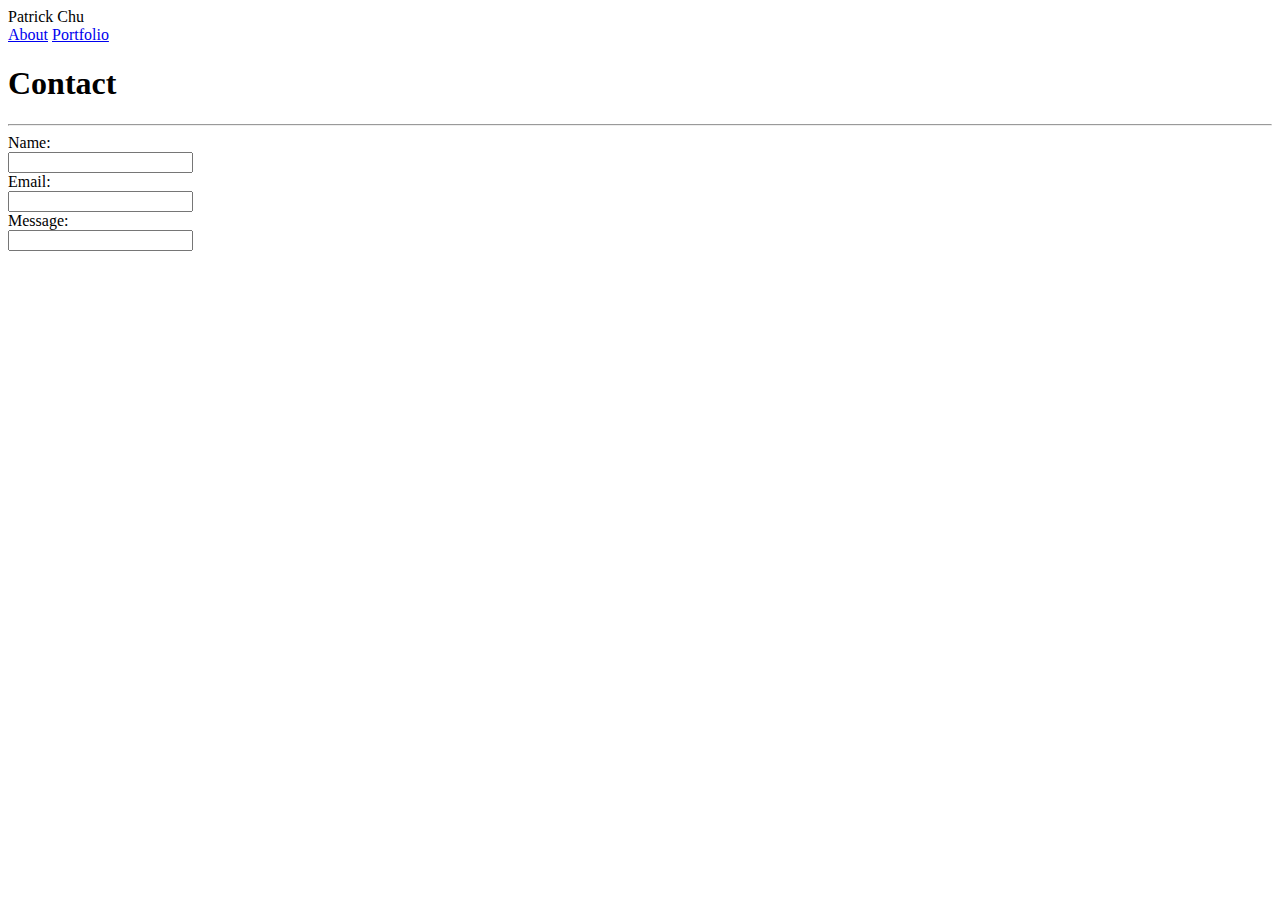
==== contact.html @ 14438b06 "updated files" ====
<!DOCTYPE html>
<html lang="en">
<head>
    <meta charset="UTF-8">
    <meta name="viewport" content="width=device-width, initial-scale=1.0">
    <meta http-equiv="X-UA-Compatible" content="ie=edge">
    <title>Document</title>
</head>
<body>
    <header>Patrick Chu</header>
    <a href="index.html">About</a>
    <a href="Portfolio.html">Portfolio</a>
    <h1>Contact</h1>
    <hr>
    <form>
        Name:<br>
        <input type="text" name="Name"><br>
        Email:<br>
        <input type="text" name="email"><br>
        Message:<br>
        <input type="text" name="message"><br>
    </form>
</body>
</html>
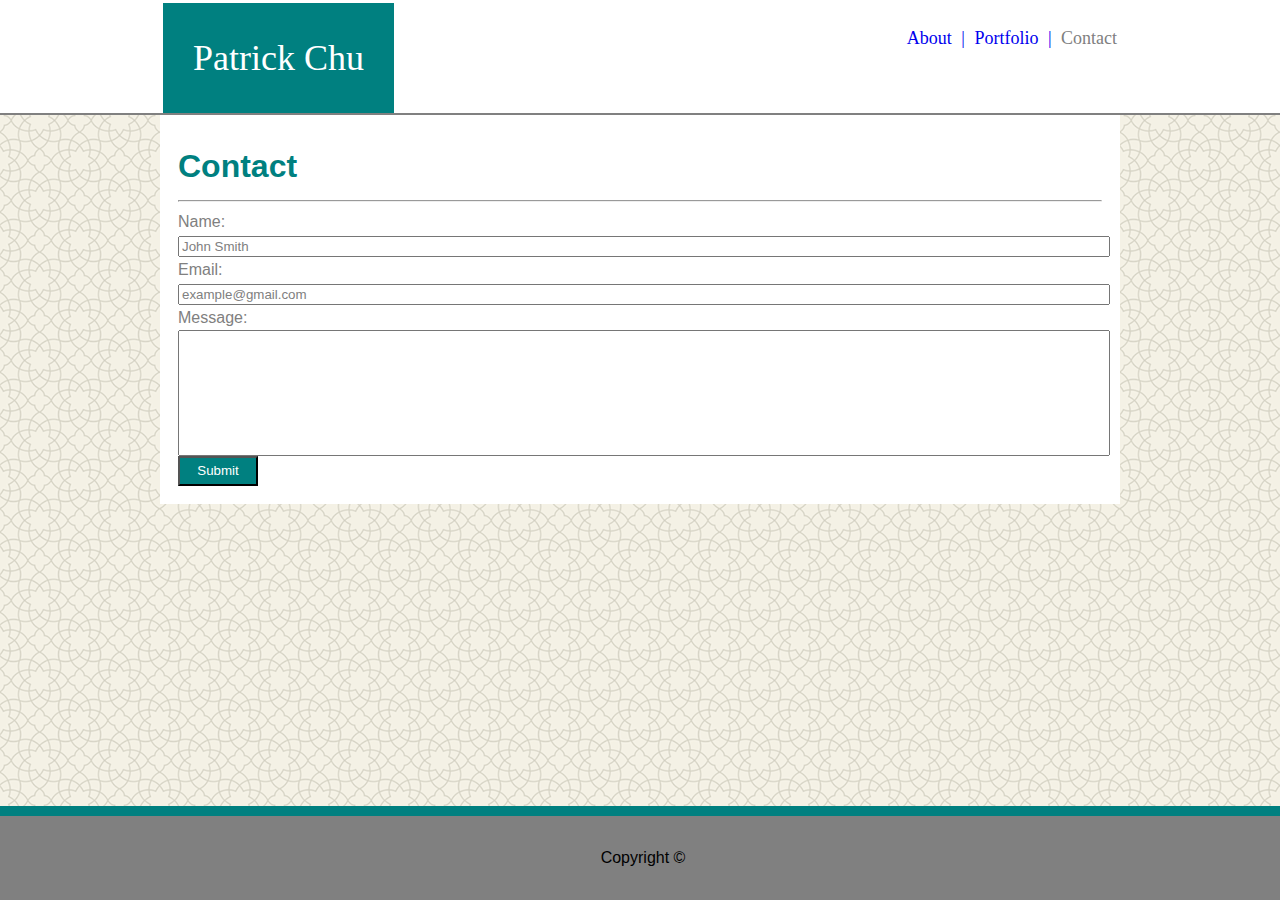
==== commit cce17321: "second to last draft" ====
--- a/contact.html
+++ b/contact.html
@@ -1,24 +1,46 @@
 <!DOCTYPE html>
 <html lang="en">
+
 <head>
     <meta charset="UTF-8">
     <meta name="viewport" content="width=device-width, initial-scale=1.0">
     <meta http-equiv="X-UA-Compatible" content="ie=edge">
+    <link rel="stylesheet" href="contact_style.css">
     <title>Document</title>
 </head>
+
 <body>
-    <header>Patrick Chu</header>
-    <a href="index.html">About</a>
-    <a href="Portfolio.html">Portfolio</a>
-    <h1>Contact</h1>
-    <hr>
-    <form>
-        Name:<br>
-        <input type="text" name="Name"><br>
-        Email:<br>
-        <input type="text" name="email"><br>
-        Message:<br>
-        <input type="text" name="message"><br>
-    </form>
+    <header>
+        <span class="namePlate">Patrick Chu</span>
+        <span class="navBar">
+            <a href="index.html">About |</a>
+            <a href="Portfolio.html">Portfolio |</a>
+            Contact
+        </span>
+    </header>
+    <div class="container">
+        <h1>Contact</h1>
+        <hr>
+        <form>
+            Name:
+            <br>
+            <input id="nameInput" type="text" name="Name" placeholder="John Smith">
+            <br> Email:
+            <br>
+            <input id="emailInput" type="text" name="email" placeholder="example@gmail.com">
+            <br> Message:
+            <br>
+            <input id="messageInput" type="text" name="message">
+            <br>
+            <input id="submitButton" type="submit" value="Submit">
+        </form>
+
+    </div>
+
+    <footer>
+        Copyright &copy;
+    </footer>
+
 </body>
+
 </html>--- a/contact_style.css
+++ b/contact_style.css
@@ -0,0 +1,112 @@
+html{
+    height:100%;
+}
+
+header{
+    background-color: #ffffff;
+    border-style: solid;
+    border-color: #ffffff;
+    margin-right: -3000px;
+    padding-right: 3000px;
+    margin-left: -3000px;
+    padding-left: 3000px;
+    border-bottom-width: 2px;
+    border-bottom-color: grey;
+    font-family: 'Georgia', Times, Times New Roman, serif;
+}
+.namePlate{
+    background-color: teal;
+    padding: 30px;
+    max-width:fit-content;
+    color: white;
+    align-content: center;
+    line-height: 50px;
+    font-size: 36px;
+    display: inline-block;
+}
+
+.navBar{
+    float: right;
+    line-height: 70px;
+    display: inline-block;
+    font-size: 18px;
+    color: grey;
+    word-spacing: 5px;
+}
+
+body{
+    min-height: 400px;
+    max-width: 960px;
+    margin: auto;
+    border-color: #dddddd;
+    background-image: url("assets/images/oriental.png");
+    overflow-x: hidden;
+    font-family: 'Arial', 'Helvetica Neue', Helvetica, sans-serif;
+    display: flex;
+    flex-direction: column;
+    margin-bottom: 100px;
+    line-height: 24px;
+    clear: both;
+}
+
+h1{
+    color: teal;
+}
+
+.container{   
+     background-color: #ffffff;
+    border-width: 2px;
+    border-color: #dddddd;
+    overflow: auto;
+    padding: 18px;
+    flex: 1 0 auto;
+    color: grey;
+}
+
+footer{
+    flex-shrink: 0;
+    position: fixed;
+    bottom: 0;
+    left:0;
+    padding: 30px;
+    text-align: center;
+    margin: 0 auto;
+    width: 100%;
+    display: table;
+    border-style: solid;
+    border-top-width: 10px;
+    border-top-color: teal;
+    background-color: grey;
+    border-bottom-width: 0px;
+    margin-right: -3000px;
+    padding-right: 3000px;
+    margin-left: -3000px;
+    padding-left: 3000px;
+}
+
+a{
+    text-decoration: none;
+}
+
+#nameInput{
+    width: 100%;
+}
+::-webkit-input-placeholder{
+    color: grey;
+}
+
+#emailInput{
+    width: 100%;
+}
+
+#messageInput{
+    width: 100%;
+    height: 120px;
+}
+
+#submitButton{
+    background-color: teal;
+    color: white;
+    height: 30px;
+    width: 80px;
+}
